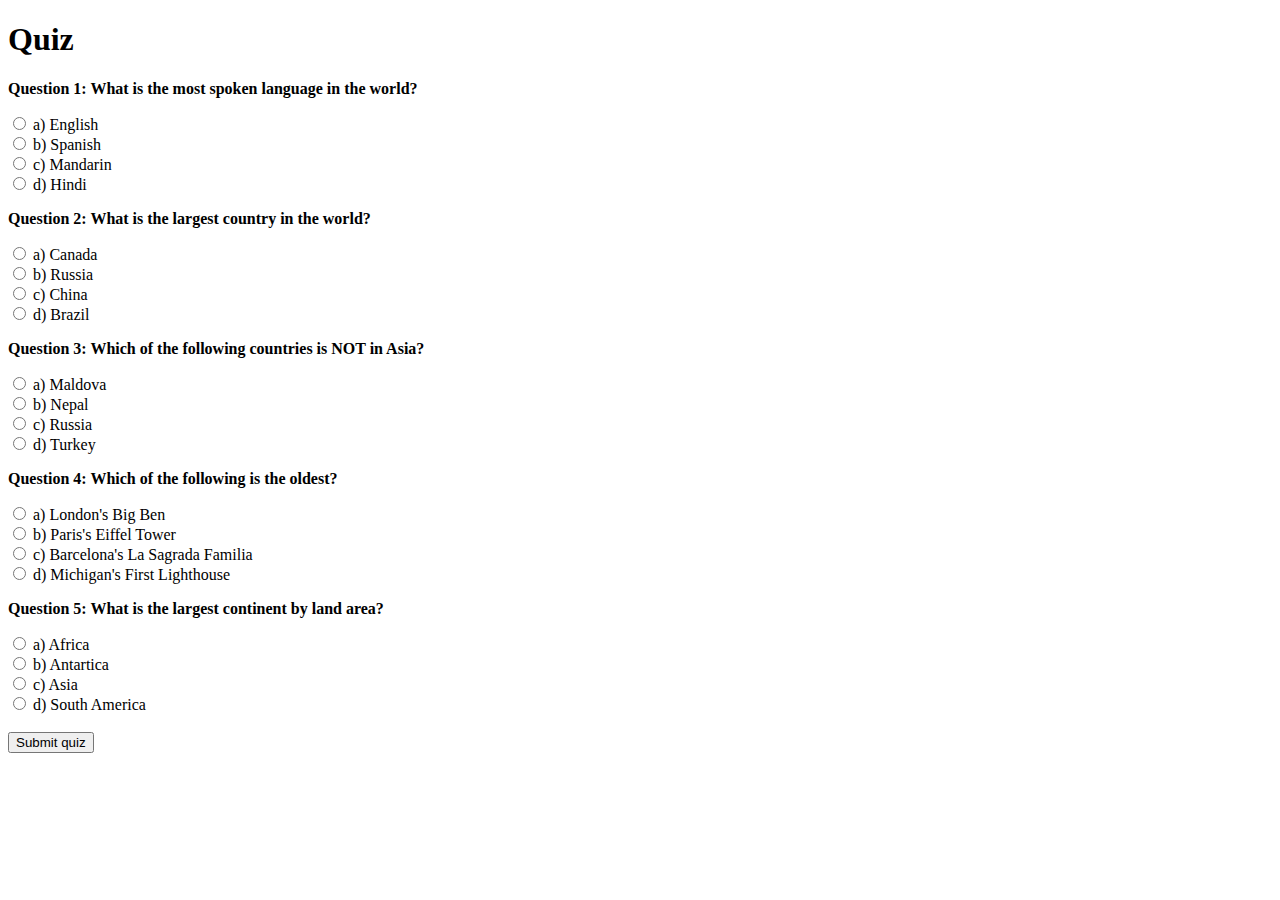
==== Exercise2/Quiz.html @ 319c1752 "initial commit" ====
<!DOCTYPE html>
<html lang="en" dir="ltr">
  <head>
    <meta charset="utf-8">
    <title>Quiz</title>
  </head>
  <body>

    <h1>Quiz</h1>

    <form action="Quiz.php" method="post">
      <!-- Question 1 -->
      <p><b>Question 1: What is the most spoken language in the world?</b></p>
      <div class="choices">
        <input type="radio" id="english" name="language" value="english">
        <label for="english">a) English</label> <br> <!-- correct answer as of 2021 -->
        <input type="radio" id="spanish" name="language" value="spanish">
        <label for="spanish">b) Spanish</label> <br>
        <input type="radio" id="mandarin" name="language" value="mandarin">
        <label for="mandarin">c) Mandarin</label> <br>
        <input type="radio" id="hindi" name="language" value="hindi">
        <label for="hindi">d) Hindi</label> <br>
      </div>

      <!-- Question 2 -->
      <p><b>Question 2: What is the largest country in the world?</b></p>
      <div class="choices">
        <input type="radio" id="canada" name="country" value="canada">
        <label for="canada">a) Canada</label> <br>
        <input type="radio" id="russiaCountry" name="country" value="russia">
        <label for="russia">b) Russia</label> <br> <!-- correct answer as of 16th century -->
        <input type="radio" id="china" name="country" value="china">
        <label for="china">c) China</label> <br>
        <input type="radio" id="brazil" name="country" value="brazil">
        <label for="brazil">d) Brazil</label> <br>
      </div>

      <!-- Question 3 -->
      <p><b>Question 3: Which of the following countries is NOT in Asia?</b></p>
      <div class="choices">
        <input type="radio" id="maldova" name="notAsia" value="maldova">
        <label for="maldova">a) Maldova</label> <br> <!-- correct answer, it is in Europe -->
        <input type="radio" id="nepal" name="notAsia" value="nepal">
        <label for="nepal">b) Nepal</label> <br>
        <input type="radio" id="russiaAsia" name="notAsia" value="russia">
        <label for="russia">c) Russia</label> <br>
        <input type="radio" id="turkey" name="notAsia" value="turkey">
        <label for="turkey">d) Turkey</label> <br>
      </div>

      <!-- Question 4 -->
      <p><b>Question 4: Which of the following is the oldest?</b></p>
      <div class="choices">
        <input type="radio" id="bigben" name="structure" value="bigben">
        <label for="bigben">a) London's Big Ben</label> <br> <!-- 1843 -->
        <input type="radio" id="eiffeltower" name="structure" value="eiffeltower">
        <label for="eiffeltower">b) Paris's Eiffel Tower</label> <br> <!-- 1887 -->
        <input type="radio" id="sagradafamilia" name="structure" value="sagradafamilia">
        <label for="sagradafamilia">c) Barcelona's La Sagrada Familia</label> <br> <!-- 1976 -->
        <input type="radio" id="fortgratiotlight" name="structure" value="fortgratiotlight">
        <label for="fortgratiotlight">d) Michigan's First Lighthouse</label> <br> <!-- correct answer: 1829 -->
      </div>

      <!-- Question 5 -->
      <p><b>Question 5: What is the largest continent by land area?</b></p>
      <div class="choices">
        <input type="radio" id="africa" name="continent" value="africa">
        <label for="africa">a) Africa</label> <br>
        <input type="radio" id="antartica" name="continent" value="antartica">
        <label for="antartica">b) Antartica</label> <br>
        <input type="radio" id="asia" name="continent" value="asia">
        <label for="asia">c) Asia</label> <br> <!-- correct answer -->
        <input type="radio" id="southamerica" name="continent" value="southamerica">
        <label for="southamerica">d) South America</label> <br>
      </div>

      <br>

      <input type="submit" value="Submit quiz">
    </form>

    <?php include 'myfirstprogram.php';?>

  </body>
</html>
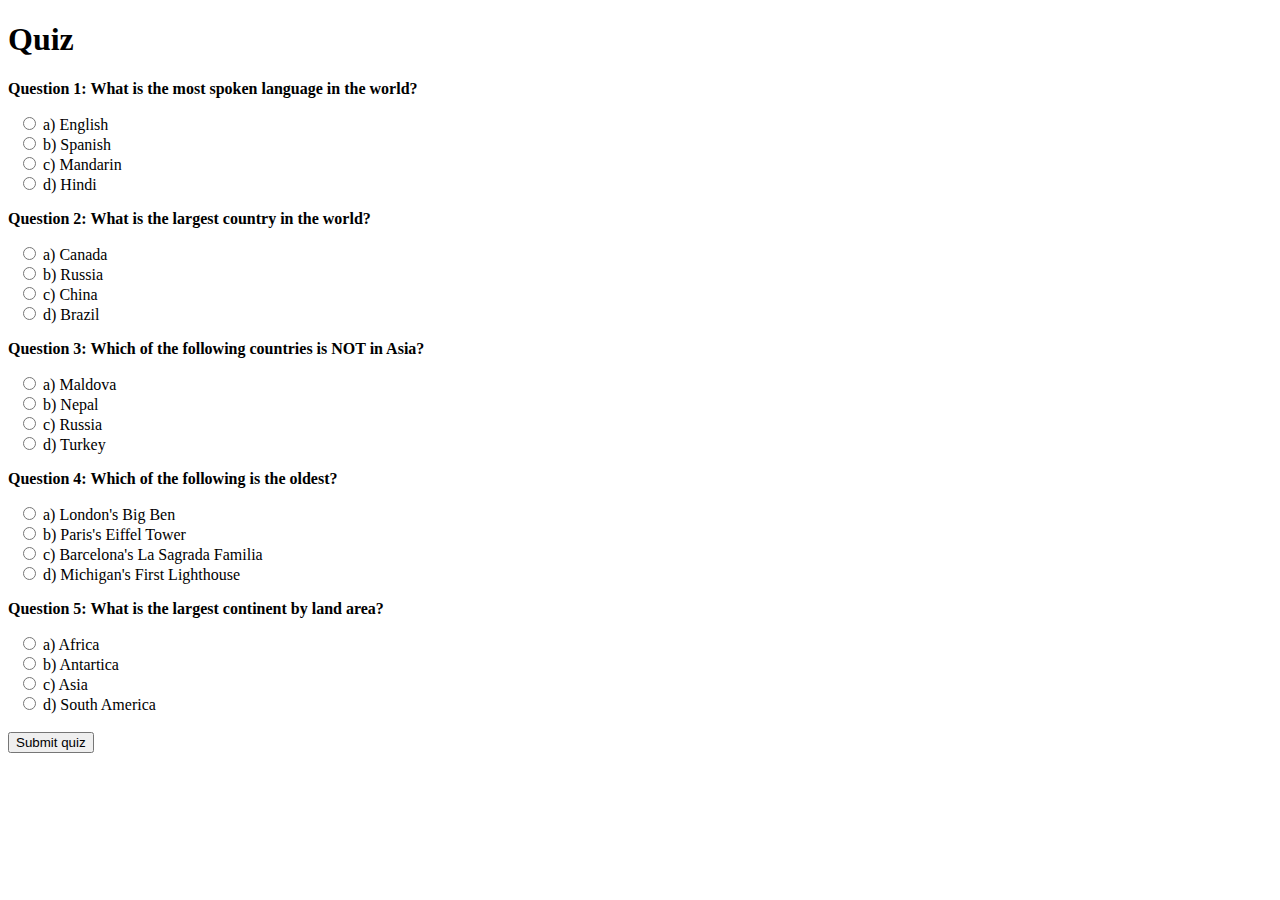
==== commit 1e0f61d3: "completed exercise 2" ====
--- a/Exercise2/Quiz.html
+++ b/Exercise2/Quiz.html
@@ -3,6 +3,7 @@
   <head>
     <meta charset="utf-8">
     <title>Quiz</title>
+    <link href="styles.css" rel="stylesheet" type="text/css"/>
   </head>
   <body>
 
@@ -10,67 +11,67 @@
 
     <form action="Quiz.php" method="post">
       <!-- Question 1 -->
-      <p><b>Question 1: What is the most spoken language in the world?</b></p>
+      <p>Question 1: What is the most spoken language in the world?</p>
       <div class="choices">
-        <input type="radio" id="english" name="language" value="english">
+        <input type="radio" id="english" name="language" value="English">
         <label for="english">a) English</label> <br> <!-- correct answer as of 2021 -->
-        <input type="radio" id="spanish" name="language" value="spanish">
+        <input type="radio" id="spanish" name="language" value="Spanish">
         <label for="spanish">b) Spanish</label> <br>
-        <input type="radio" id="mandarin" name="language" value="mandarin">
+        <input type="radio" id="mandarin" name="language" value="Mandarin">
         <label for="mandarin">c) Mandarin</label> <br>
-        <input type="radio" id="hindi" name="language" value="hindi">
+        <input type="radio" id="hindi" name="language" value="Hindi">
         <label for="hindi">d) Hindi</label> <br>
       </div>
 
       <!-- Question 2 -->
-      <p><b>Question 2: What is the largest country in the world?</b></p>
+      <p>Question 2: What is the largest country in the world?</p>
       <div class="choices">
-        <input type="radio" id="canada" name="country" value="canada">
+        <input type="radio" id="canada" name="country" value="Canada">
         <label for="canada">a) Canada</label> <br>
-        <input type="radio" id="russiaCountry" name="country" value="russia">
-        <label for="russia">b) Russia</label> <br> <!-- correct answer as of 16th century -->
-        <input type="radio" id="china" name="country" value="china">
+        <input type="radio" id="russiaCountry" name="country" value="Russia">
+        <label for="russiaCountry">b) Russia</label> <br> <!-- correct answer as of 16th century -->
+        <input type="radio" id="china" name="country" value="China">
         <label for="china">c) China</label> <br>
-        <input type="radio" id="brazil" name="country" value="brazil">
+        <input type="radio" id="brazil" name="country" value="Brazil">
         <label for="brazil">d) Brazil</label> <br>
       </div>
 
       <!-- Question 3 -->
-      <p><b>Question 3: Which of the following countries is NOT in Asia?</b></p>
+      <p>Question 3: Which of the following countries is NOT in Asia?</p>
       <div class="choices">
-        <input type="radio" id="maldova" name="notAsia" value="maldova">
+        <input type="radio" id="maldova" name="notAsia" value="Maldova">
         <label for="maldova">a) Maldova</label> <br> <!-- correct answer, it is in Europe -->
-        <input type="radio" id="nepal" name="notAsia" value="nepal">
+        <input type="radio" id="nepal" name="notAsia" value="Nepal">
         <label for="nepal">b) Nepal</label> <br>
-        <input type="radio" id="russiaAsia" name="notAsia" value="russia">
-        <label for="russia">c) Russia</label> <br>
-        <input type="radio" id="turkey" name="notAsia" value="turkey">
+        <input type="radio" id="russiaAsia" name="notAsia" value="Russia">
+        <label for="russiaAsia">c) Russia</label> <br>
+        <input type="radio" id="turkey" name="notAsia" value="Turkey">
         <label for="turkey">d) Turkey</label> <br>
       </div>
 
       <!-- Question 4 -->
-      <p><b>Question 4: Which of the following is the oldest?</b></p>
+      <p>Question 4: Which of the following is the oldest?</p>
       <div class="choices">
-        <input type="radio" id="bigben" name="structure" value="bigben">
+        <input type="radio" id="bigben" name="structure" value="Big Ben">
         <label for="bigben">a) London's Big Ben</label> <br> <!-- 1843 -->
-        <input type="radio" id="eiffeltower" name="structure" value="eiffeltower">
+        <input type="radio" id="eiffeltower" name="structure" value="Eiffel Tower">
         <label for="eiffeltower">b) Paris's Eiffel Tower</label> <br> <!-- 1887 -->
-        <input type="radio" id="sagradafamilia" name="structure" value="sagradafamilia">
+        <input type="radio" id="sagradafamilia" name="structure" value="La Sagrada Familia">
         <label for="sagradafamilia">c) Barcelona's La Sagrada Familia</label> <br> <!-- 1976 -->
-        <input type="radio" id="fortgratiotlight" name="structure" value="fortgratiotlight">
+        <input type="radio" id="fortgratiotlight" name="structure" value="Michigan's First Lighthouse">
         <label for="fortgratiotlight">d) Michigan's First Lighthouse</label> <br> <!-- correct answer: 1829 -->
       </div>
 
       <!-- Question 5 -->
-      <p><b>Question 5: What is the largest continent by land area?</b></p>
+      <p>Question 5: What is the largest continent by land area?</p>
       <div class="choices">
-        <input type="radio" id="africa" name="continent" value="africa">
+        <input type="radio" id="africa" name="continent" value="Africa">
         <label for="africa">a) Africa</label> <br>
-        <input type="radio" id="antartica" name="continent" value="antartica">
+        <input type="radio" id="antartica" name="continent" value="Antartica">
         <label for="antartica">b) Antartica</label> <br>
-        <input type="radio" id="asia" name="continent" value="asia">
+        <input type="radio" id="asia" name="continent" value="Asia">
         <label for="asia">c) Asia</label> <br> <!-- correct answer -->
-        <input type="radio" id="southamerica" name="continent" value="southamerica">
+        <input type="radio" id="southamerica" name="continent" value="South America">
         <label for="southamerica">d) South America</label> <br>
       </div>
 
--- a/Exercise2/styles.css
+++ b/Exercise2/styles.css
@@ -0,0 +1,14 @@
+p
+{
+  font-weight: bold;
+}
+
+.choices
+{
+  padding-left: 10px;
+}
+
+.results
+{
+  padding-left: 10px;
+}
